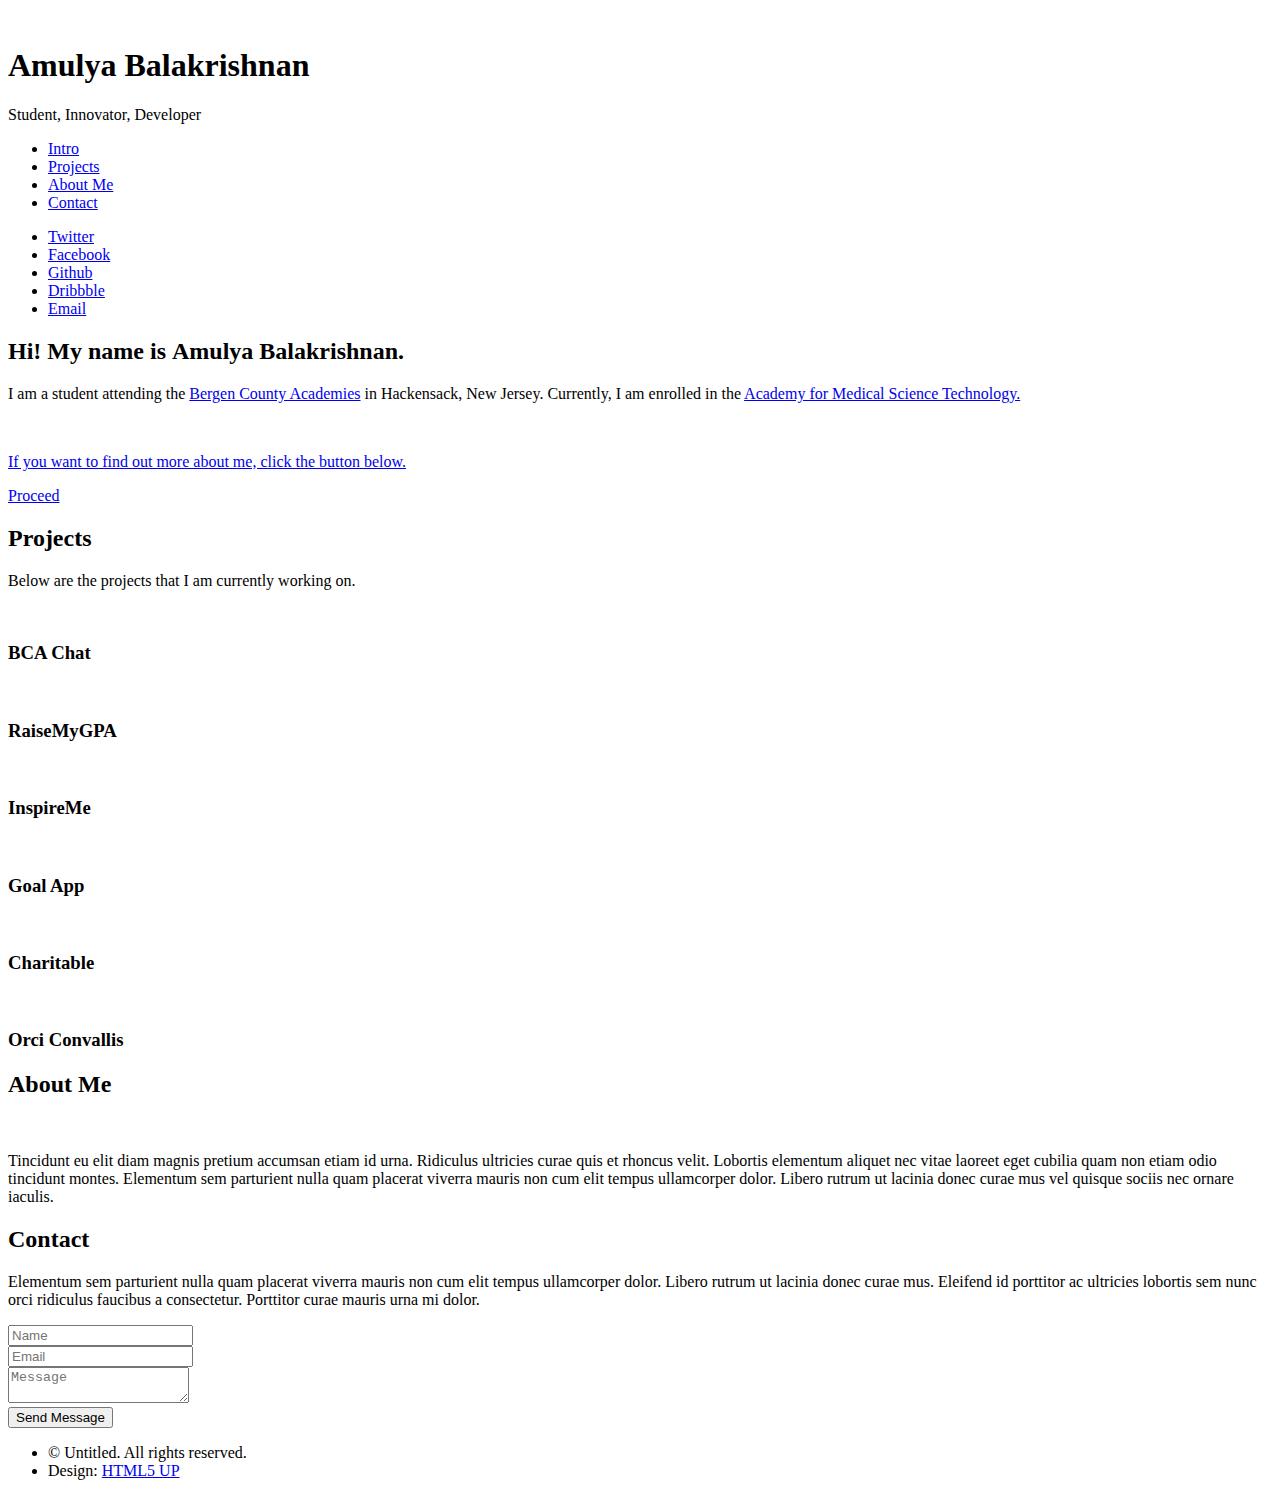
==== index.html @ 3db30fba "Fixed a link that wasn't working" ====
<!DOCTYPE HTML>
<!--
	Prologue by HTML5 UP
	html5up.net | @n33co
	Free for personal and commercial use under the CCA 3.0 license (html5up.net/license)
-->
<html>
	<head>
		<title>Prologue by HTML5 UP</title>
		<meta http-equiv="content-type" content="text/html; charset=utf-8" />
		<meta name="description" content="" />
		<meta name="keywords" content="" />
		<!--[if lte IE 8]><script src="css/ie/html5shiv.js"></script><![endif]-->
		<script src="js/jquery.min.js"></script>
		<script src="js/jquery.scrolly.min.js"></script>
		<script src="js/jquery.scrollzer.min.js"></script>
		<script src="js/skel.min.js"></script>
		<script src="js/skel-layers.min.js"></script>
		<script src="js/init.js"></script>
		<noscript>
			<link rel="stylesheet" href="css/skel.css" />
			<link rel="stylesheet" href="css/style.css" />
			<link rel="stylesheet" href="css/style-wide.css" />
		</noscript>
		<!--[if lte IE 9]><link rel="stylesheet" href="css/ie/v9.css" /><![endif]-->
		<!--[if lte IE 8]><link rel="stylesheet" href="css/ie/v8.css" /><![endif]-->
	</head>
	<body>

		<!-- Header -->
			<div id="header" class="skel-layers-fixed">

				<div class="top">

					<!-- Logo -->
						<div id="logo">
							<span class="image avatar48"><img src="images/avatar.jpg" alt="" /></span>
							<h1 id="title">Amulya Balakrishnan</h1>
							<p>Student, Innovator, Developer</p>
						</div>

					<!-- Nav -->
						<nav id="nav">
							<!--
							
								Prologue's nav expects links in one of two formats:
								
								1. Hash link (scrolls to a different section within the page)
								
								   <li><a href="#foobar" id="foobar-link" class="icon fa-whatever-icon-you-want skel-layers-ignoreHref"><span class="label">Foobar</span></a></li>

								2. Standard link (sends the user to another page/site)

								   <li><a href="http://foobar.tld" id="foobar-link" class="icon fa-whatever-icon-you-want"><span class="label">Foobar</span></a></li>
							
							-->
							<ul>
								<li><a href="#top" id="top-link" class="skel-layers-ignoreHref"><span class="icon fa-home">Intro</span></a></li>
								<li><a href="#portfolio" id="portfolio-link" class="skel-layers-ignoreHref"><span class="icon fa-th">Projects</span></a></li>
								<li><a href="#about" id="about-link" class="skel-layers-ignoreHref"><span class="icon fa-user">About Me</span></a></li>
								<li><a href="#contact" id="contact-link" class="skel-layers-ignoreHref"><span class="icon fa-envelope">Contact</span></a></li>
							</ul>
						</nav>
						
				</div>
				
				<div class="bottom">

					<!-- Social Icons -->
						<ul class="icons">
							<li><a href="#" class="icon fa-twitter"><span class="label">Twitter</span></a></li>
							<li><a href="#" class="icon fa-facebook"><span class="label">Facebook</span></a></li>
							<li><a href="#" class="icon fa-github"><span class="label">Github</span></a></li>
							<li><a href="#" class="icon fa-dribbble"><span class="label">Dribbble</span></a></li>
							<li><a href="#" class="icon fa-envelope"><span class="label">Email</span></a></li>
						</ul>
				
				</div>
			
			</div>

		<!-- Main -->
			<div id="main">

				<!-- Intro -->
					<section id="top" class="one dark cover">
						<div class="container">

							<header>
								<h2 class="alt">Hi! My name is <strong>Amulya Balakrishnan</strong>.</h2>
								<p>I am a student attending the <a href="http://bcts.bergen.org">Bergen County Academies</a> in Hackensack, New Jersey. Currently, I am enrolled in the  <a href= "http://bcts.bergen.org/index.php/academy-for-medical-science-technology"> Academy for Medical Science Technology. </p>
                                    <br>
                                    <p> If you want to find out more about me, click the button below. </p>
                                
							</header>
							
							<footer>
								<a href="#portfolio" class="button scrolly">Proceed</a>
							</footer>

						</div>
					</section>
					
				<!-- Portfolio -->
					<section id="portfolio" class="two">
						<div class="container">
					
							<header>
								<h2>Projects</h2>
							</header>
							
							<p>Below are the projects that I am currently working on.</p>
						
							<div class="row">
								<div class="4u">
									<article class="item">
										<a href="#" class="image fit"><img src="images/pic02.jpg" alt="" /></a>
										<header>
											<h3>BCA Chat</h3>
										</header>
									</article>
									<article class="item">
										<a href="#" class="image fit"><img src="images/pic03.jpg" alt="" /></a>
										<header>
											<h3>RaiseMyGPA</h3>
										</header>
									</article>
								</div>
								<div class="4u">
									<article class="item">
										<a href="#" class="image fit"><img src="images/pic04.jpg" alt="" /></a>
										<header>
											<h3>InspireMe</h3>
										</header>
									</article>
									<article class="item">
										<a href="#" class="image fit"><img src="images/pic05.jpg" alt="" /></a>
										<header>
											<h3>Goal App</h3>
										</header>
									</article>
								</div>
								<div class="4u">
									<article class="item">
										<a href="#" class="image fit"><img src="images/pic06.jpg" alt="" /></a>
										<header>
											<h3>Charitable</h3>
										</header>
									</article>
									<article class="item">
										<a href="#" class="image fit"><img src="images/pic07.jpg" alt="" /></a>
										<header>
											<h3>Orci Convallis</h3>
										</header>
									</article>
								</div>
							</div>

						</div>
					</section>

				<!-- About Me -->
					<section id="about" class="three">
						<div class="container">

							<header>
								<h2>About Me</h2>
							</header>

							<a href="#" class="image featured"><img src="images/pic08.jpg" alt="" /></a>
							
							<p>Tincidunt eu elit diam magnis pretium accumsan etiam id urna. Ridiculus 
							ultricies curae quis et rhoncus velit. Lobortis elementum aliquet nec vitae 
							laoreet eget cubilia quam non etiam odio tincidunt montes. Elementum sem 
							parturient nulla quam placerat viverra mauris non cum elit tempus ullamcorper 
							dolor. Libero rutrum ut lacinia donec curae mus vel quisque sociis nec 
							ornare iaculis.</p>

						</div>
					</section>
			
				<!-- Contact -->
					<section id="contact" class="four">
						<div class="container">

							<header>
								<h2>Contact</h2>
							</header>

							<p>Elementum sem parturient nulla quam placerat viverra 
							mauris non cum elit tempus ullamcorper dolor. Libero rutrum ut lacinia 
							donec curae mus. Eleifend id porttitor ac ultricies lobortis sem nunc 
							orci ridiculus faucibus a consectetur. Porttitor curae mauris urna mi dolor.</p>
							
							<form method="post" action="#">
								<div class="row 50%">
									<div class="6u"><input type="text" name="name" placeholder="Name" /></div>
									<div class="6u"><input type="text" name="email" placeholder="Email" /></div>
								</div>
								<div class="row 50%">
									<div class="12u">
										<textarea name="message" placeholder="Message"></textarea>
									</div>
								</div>
								<div class="row">
									<div class="12u">
										<input type="submit" value="Send Message" />
									</div>
								</div>
							</form>

						</div>
					</section>
			
			</div>

		<!-- Footer -->
			<div id="footer">
				
				<!-- Copyright -->
					<ul class="copyright">
						<li>&copy; Untitled. All rights reserved.</li><li>Design: <a href="http://html5up.net">HTML5 UP</a></li>
					</ul>
				
			</div>

	</body>
</html>
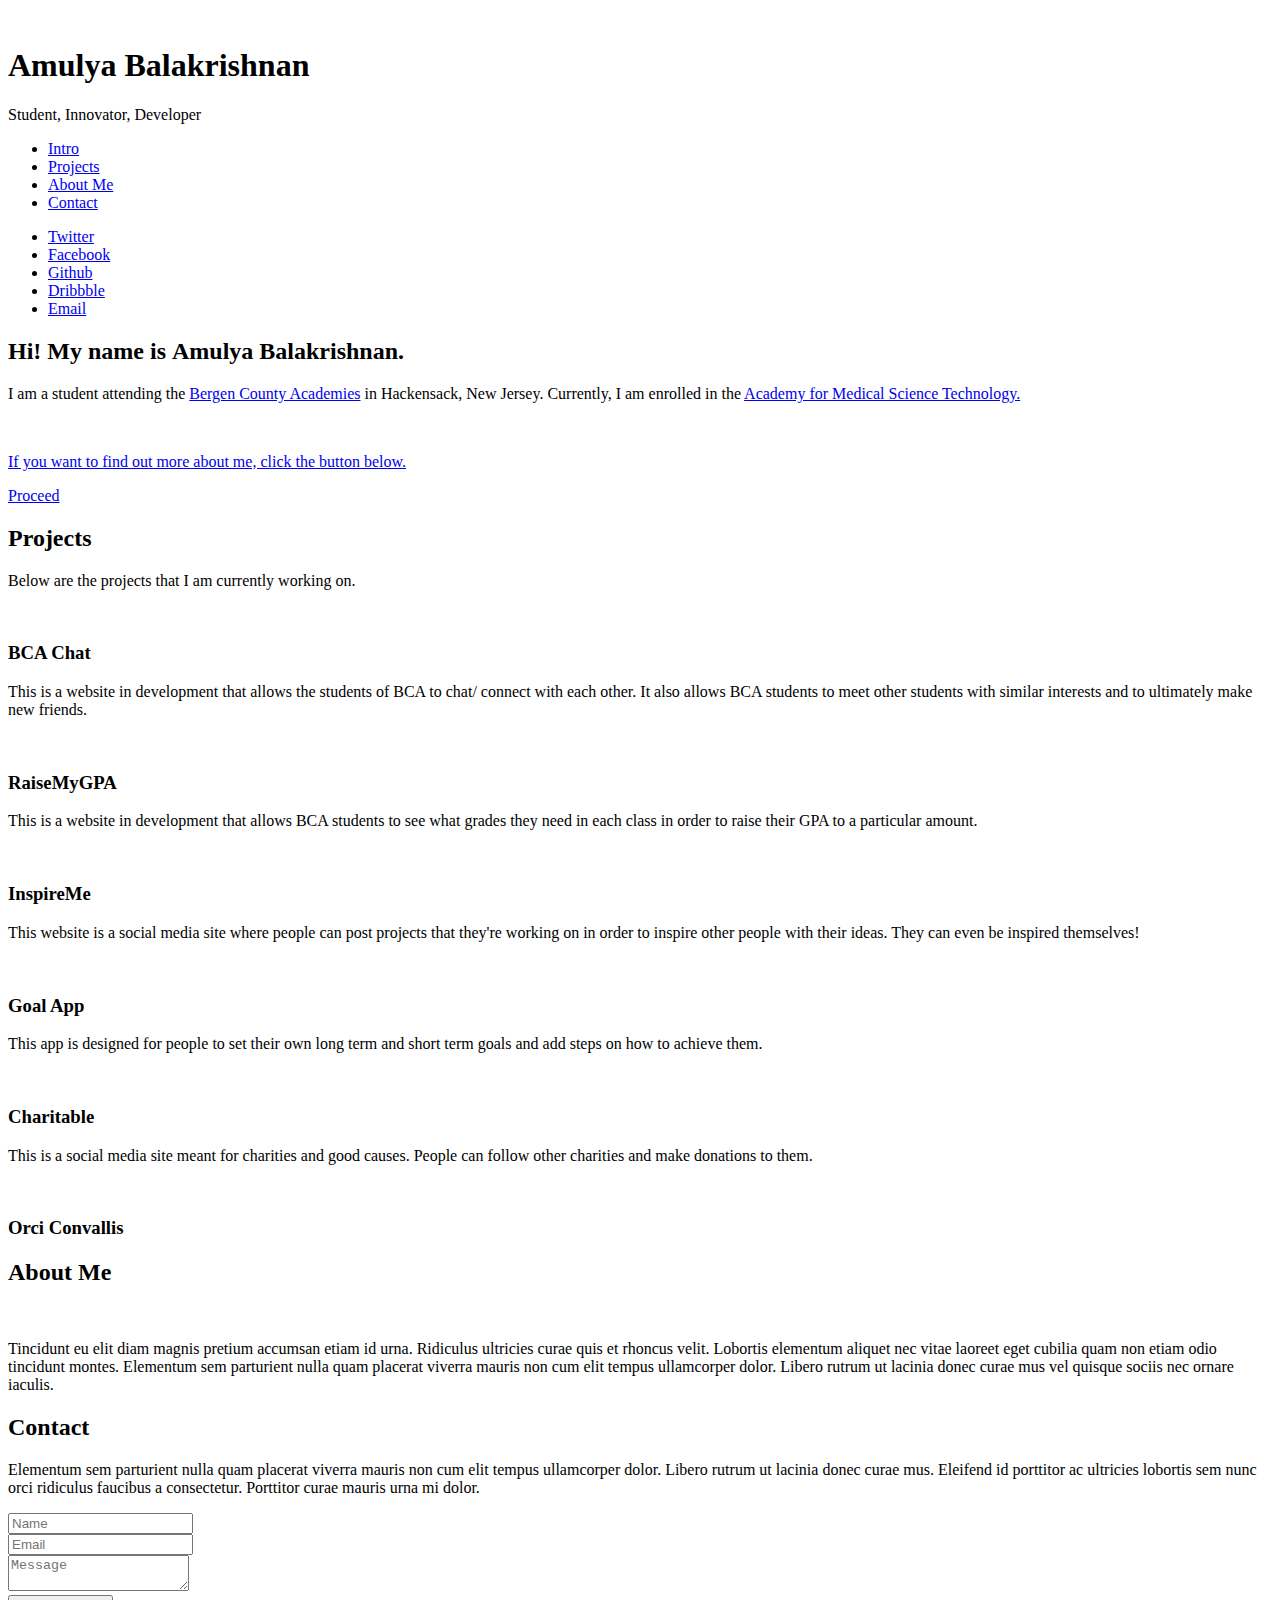
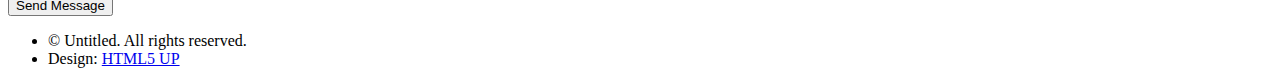
==== commit d01b5726: "Added some descriptions for my projects" ====
--- a/index.html
+++ b/index.html
@@ -117,12 +117,14 @@
 										<a href="#" class="image fit"><img src="images/pic02.jpg" alt="" /></a>
 										<header>
 											<h3>BCA Chat</h3>
+                                            <p> This is a website in development that allows the students of BCA to chat/ connect with each other. It also allows BCA students to meet other students with similar interests and to ultimately make new friends.</p>
 										</header>
 									</article>
 									<article class="item">
 										<a href="#" class="image fit"><img src="images/pic03.jpg" alt="" /></a>
 										<header>
 											<h3>RaiseMyGPA</h3>
+                                            <p> This is a website in development that allows BCA students to see what grades they need in each class in order to raise their GPA to a particular amount. </p>
 										</header>
 									</article>
 								</div>
@@ -131,12 +133,14 @@
 										<a href="#" class="image fit"><img src="images/pic04.jpg" alt="" /></a>
 										<header>
 											<h3>InspireMe</h3>
+                                            <p> This website is a social media site where people can post projects that they're working on in order to inspire other people with their ideas. They can even be inspired themselves!</p>
 										</header>
 									</article>
 									<article class="item">
 										<a href="#" class="image fit"><img src="images/pic05.jpg" alt="" /></a>
 										<header>
 											<h3>Goal App</h3>
+                                            <p> This app is designed for people to set their own long term and short term goals and add steps on how to achieve them. </p>
 										</header>
 									</article>
 								</div>
@@ -145,6 +149,7 @@
 										<a href="#" class="image fit"><img src="images/pic06.jpg" alt="" /></a>
 										<header>
 											<h3>Charitable</h3>
+                                            <p> This is a social media site meant for charities and good causes. People can follow other charities and make donations to them.</p>
 										</header>
 									</article>
 									<article class="item">
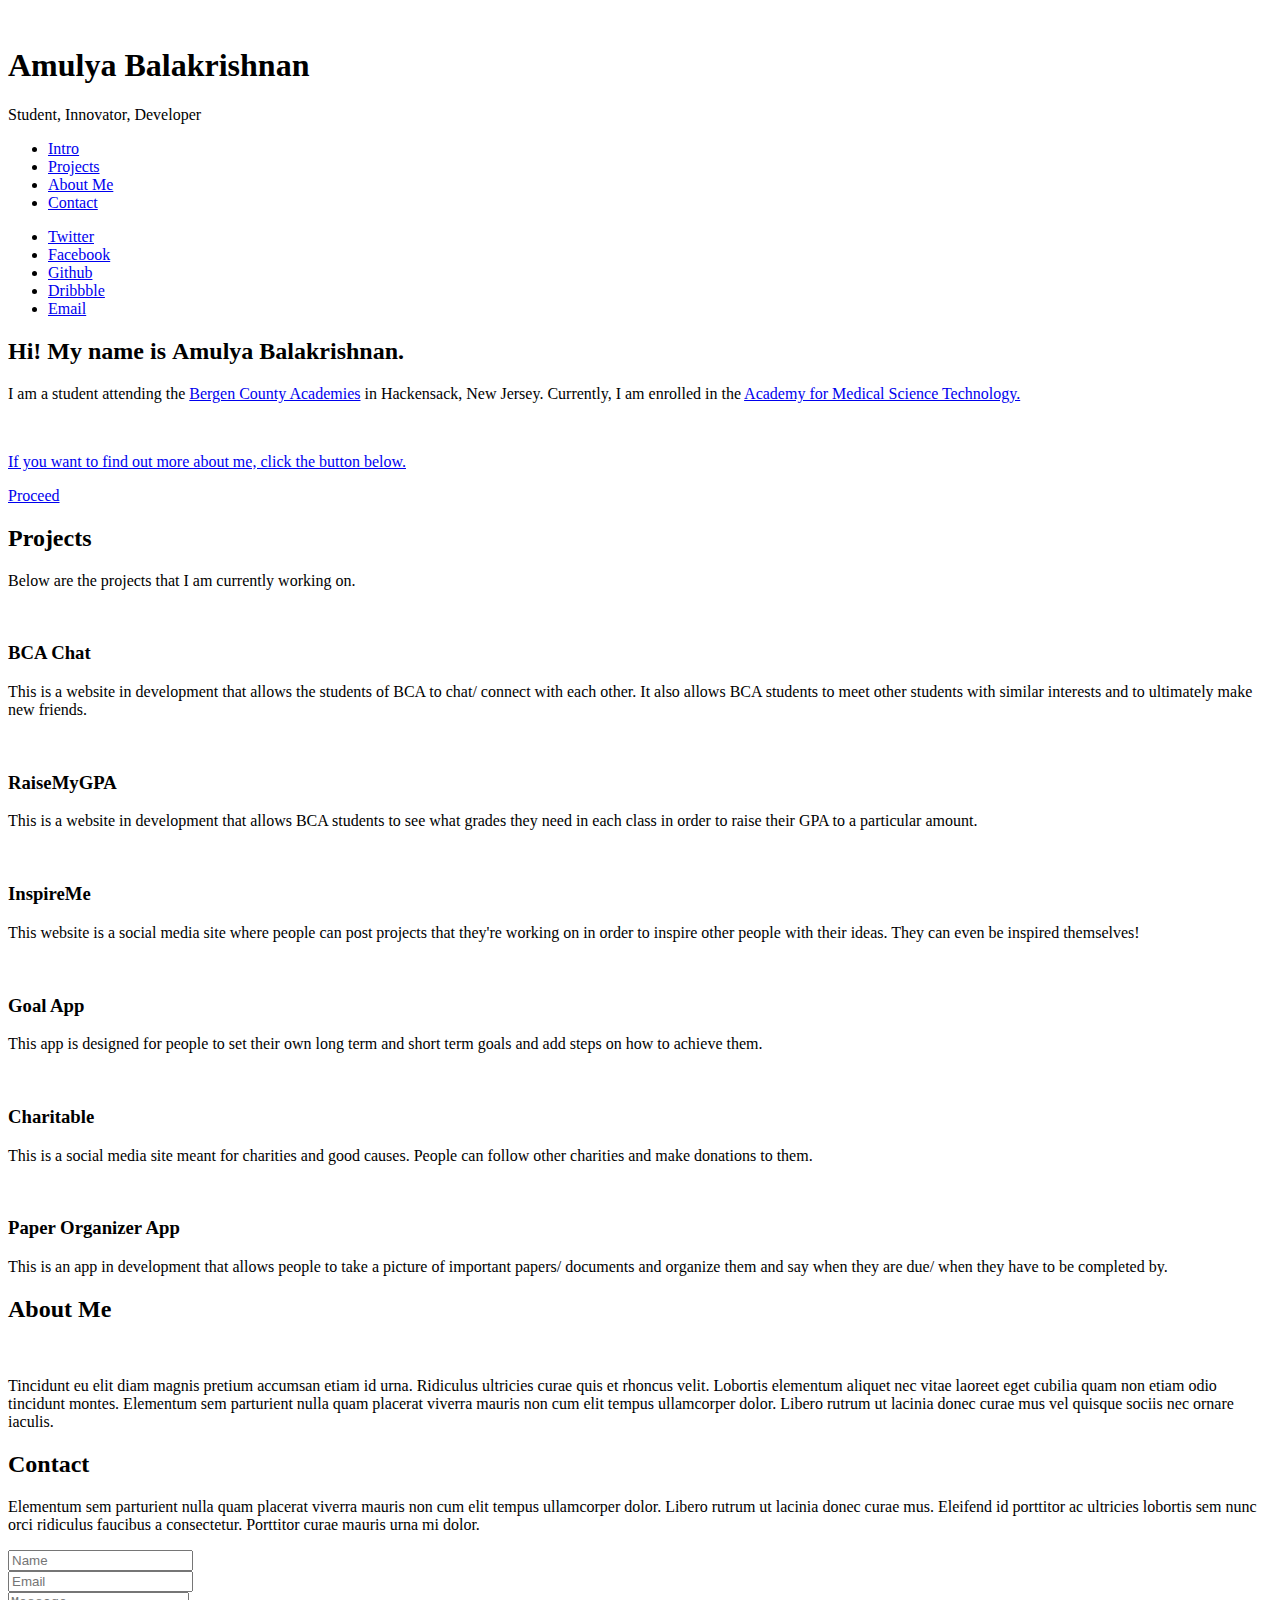
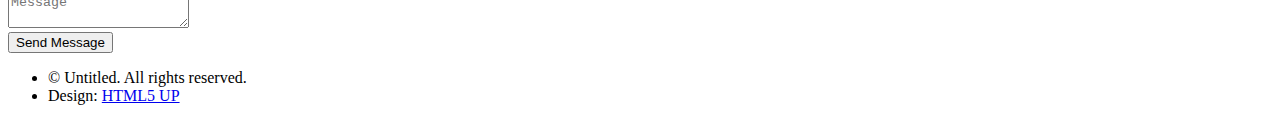
==== commit fe5d3bc1: "Added another project description" ====
--- a/index.html
+++ b/index.html
@@ -155,7 +155,8 @@
 									<article class="item">
 										<a href="#" class="image fit"><img src="images/pic07.jpg" alt="" /></a>
 										<header>
-											<h3>Orci Convallis</h3>
+											<h3>Paper Organizer App</h3>
+                                            <p> This is an app in development that allows people to take a picture of important papers/ documents and organize them and say when they are due/ when they have to be completed by. </p>
 										</header>
 									</article>
 								</div>
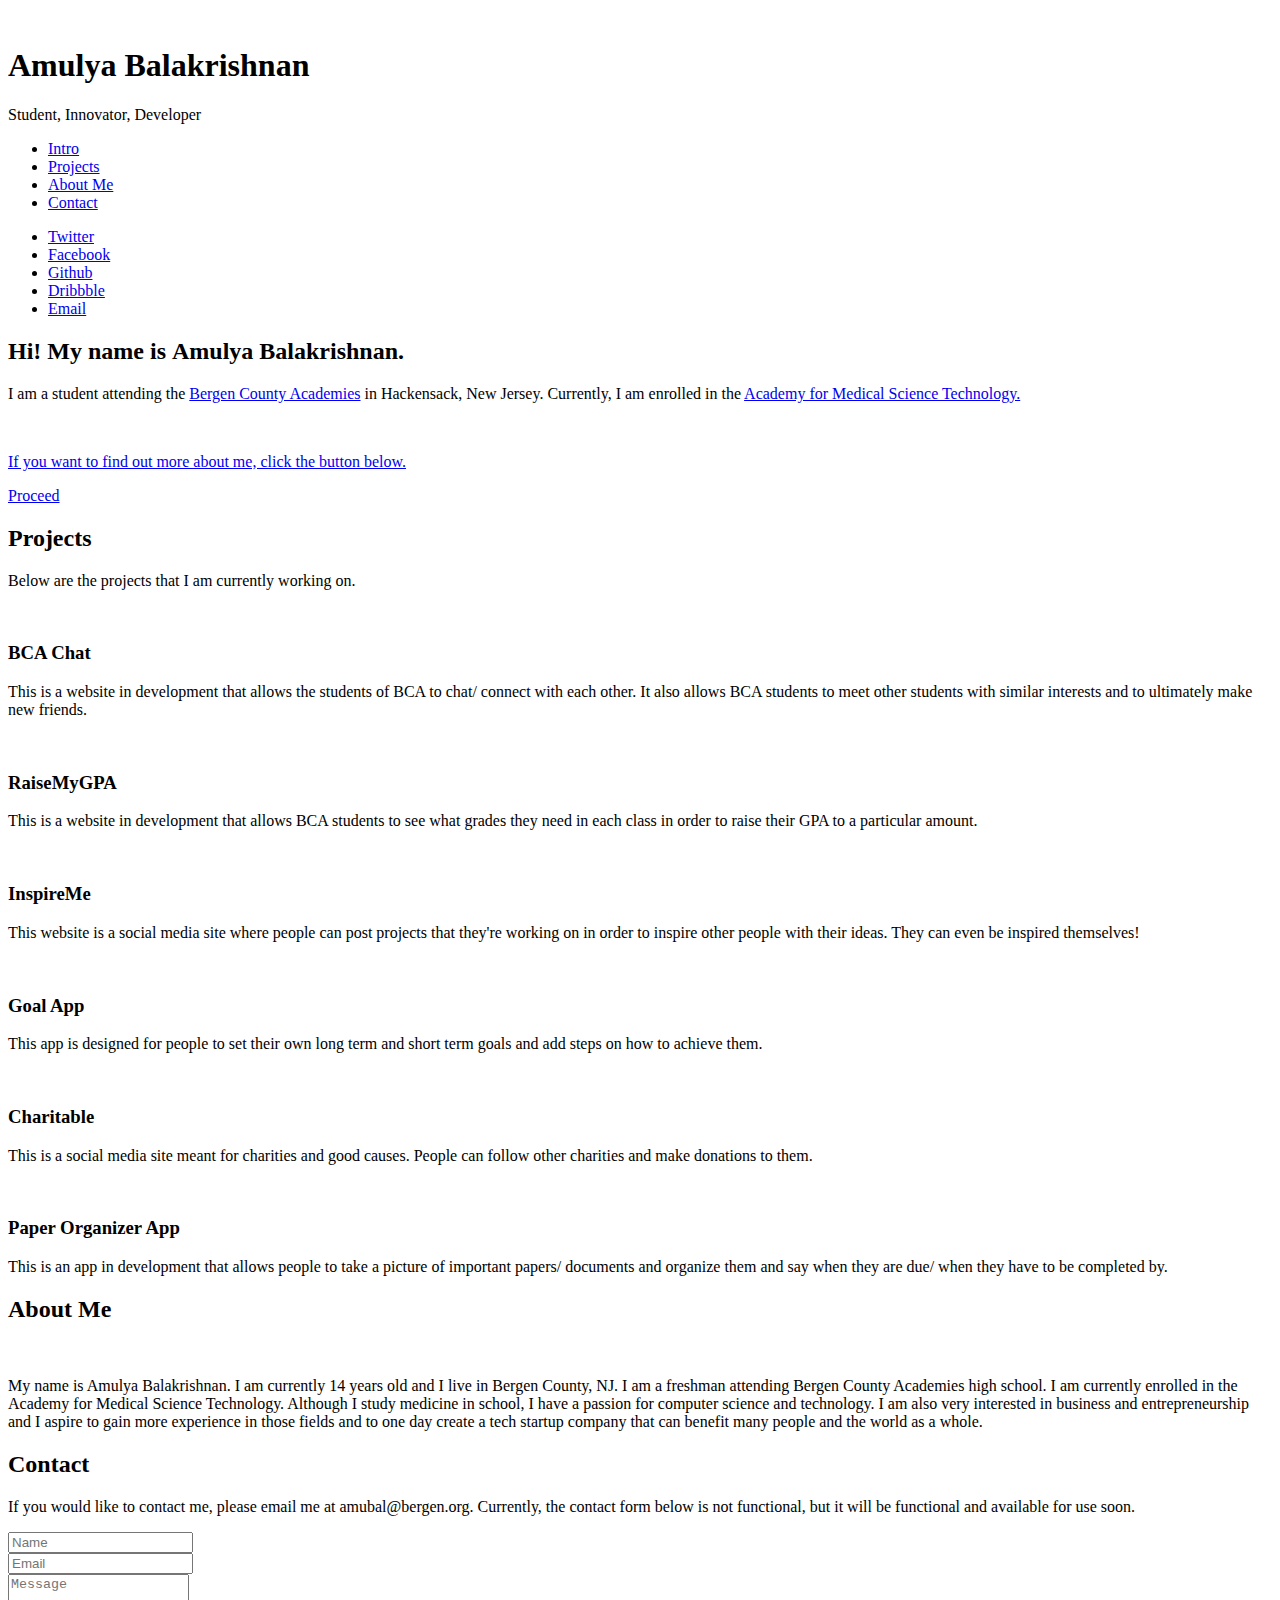
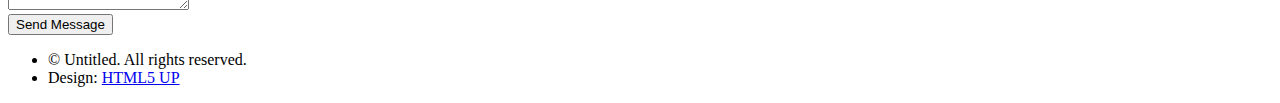
==== commit 094a72d1: "Added more things to the site" ====
--- a/index.html
+++ b/index.html
@@ -114,14 +114,14 @@
 							<div class="row">
 								<div class="4u">
 									<article class="item">
-										<a href="#" class="image fit"><img src="images/pic02.jpg" alt="" /></a>
+										<a href="#" class="image fit"><img src="images/coming-soon.jpg" alt="" /></a>
 										<header>
 											<h3>BCA Chat</h3>
                                             <p> This is a website in development that allows the students of BCA to chat/ connect with each other. It also allows BCA students to meet other students with similar interests and to ultimately make new friends.</p>
 										</header>
 									</article>
 									<article class="item">
-										<a href="#" class="image fit"><img src="images/pic03.jpg" alt="" /></a>
+										<a href="#" class="image fit"><img src="images/coming-soon.jpg" alt="" /></a>
 										<header>
 											<h3>RaiseMyGPA</h3>
                                             <p> This is a website in development that allows BCA students to see what grades they need in each class in order to raise their GPA to a particular amount. </p>
@@ -130,14 +130,14 @@
 								</div>
 								<div class="4u">
 									<article class="item">
-										<a href="#" class="image fit"><img src="images/pic04.jpg" alt="" /></a>
+										<a href="#" class="image fit"><img src="images/coming-soon.jpg" alt="" /></a>
 										<header>
 											<h3>InspireMe</h3>
                                             <p> This website is a social media site where people can post projects that they're working on in order to inspire other people with their ideas. They can even be inspired themselves!</p>
 										</header>
 									</article>
 									<article class="item">
-										<a href="#" class="image fit"><img src="images/pic05.jpg" alt="" /></a>
+										<a href="#" class="image fit"><img src="images/coming-soon.jpg" alt="" /></a>
 										<header>
 											<h3>Goal App</h3>
                                             <p> This app is designed for people to set their own long term and short term goals and add steps on how to achieve them. </p>
@@ -146,14 +146,14 @@
 								</div>
 								<div class="4u">
 									<article class="item">
-										<a href="#" class="image fit"><img src="images/pic06.jpg" alt="" /></a>
+										<a href="#" class="image fit"><img src="images/coming-soon.jpg" alt="" /></a>
 										<header>
 											<h3>Charitable</h3>
                                             <p> This is a social media site meant for charities and good causes. People can follow other charities and make donations to them.</p>
 										</header>
 									</article>
 									<article class="item">
-										<a href="#" class="image fit"><img src="images/pic07.jpg" alt="" /></a>
+										<a href="#" class="image fit"><img src="images/coming-soon.jpg" alt="" /></a>
 										<header>
 											<h3>Paper Organizer App</h3>
                                             <p> This is an app in development that allows people to take a picture of important papers/ documents and organize them and say when they are due/ when they have to be completed by. </p>
@@ -175,12 +175,7 @@
 
 							<a href="#" class="image featured"><img src="images/pic08.jpg" alt="" /></a>
 							
-							<p>Tincidunt eu elit diam magnis pretium accumsan etiam id urna. Ridiculus 
-							ultricies curae quis et rhoncus velit. Lobortis elementum aliquet nec vitae 
-							laoreet eget cubilia quam non etiam odio tincidunt montes. Elementum sem 
-							parturient nulla quam placerat viverra mauris non cum elit tempus ullamcorper 
-							dolor. Libero rutrum ut lacinia donec curae mus vel quisque sociis nec 
-							ornare iaculis.</p>
+							<p>My name is Amulya Balakrishnan. I am currently 14 years old and I live in Bergen County, NJ. I am a freshman attending Bergen County Academies high school. I am currently enrolled in the Academy for Medical Science Technology. Although I study medicine in school, I have a passion for computer science and technology. I am also very interested in business and entrepreneurship and I aspire to gain more experience in those fields and to one day create a tech startup company that can benefit many people and the world as a whole.  </p>
 
 						</div>
 					</section>
@@ -193,10 +188,7 @@
 								<h2>Contact</h2>
 							</header>
 
-							<p>Elementum sem parturient nulla quam placerat viverra 
-							mauris non cum elit tempus ullamcorper dolor. Libero rutrum ut lacinia 
-							donec curae mus. Eleifend id porttitor ac ultricies lobortis sem nunc 
-							orci ridiculus faucibus a consectetur. Porttitor curae mauris urna mi dolor.</p>
+							<p>If you would like to contact me, please email me at amubal@bergen.org. Currently, the contact form below is not functional, but it will be functional and available for use soon.</p>
 							
 							<form method="post" action="#">
 								<div class="row 50%">
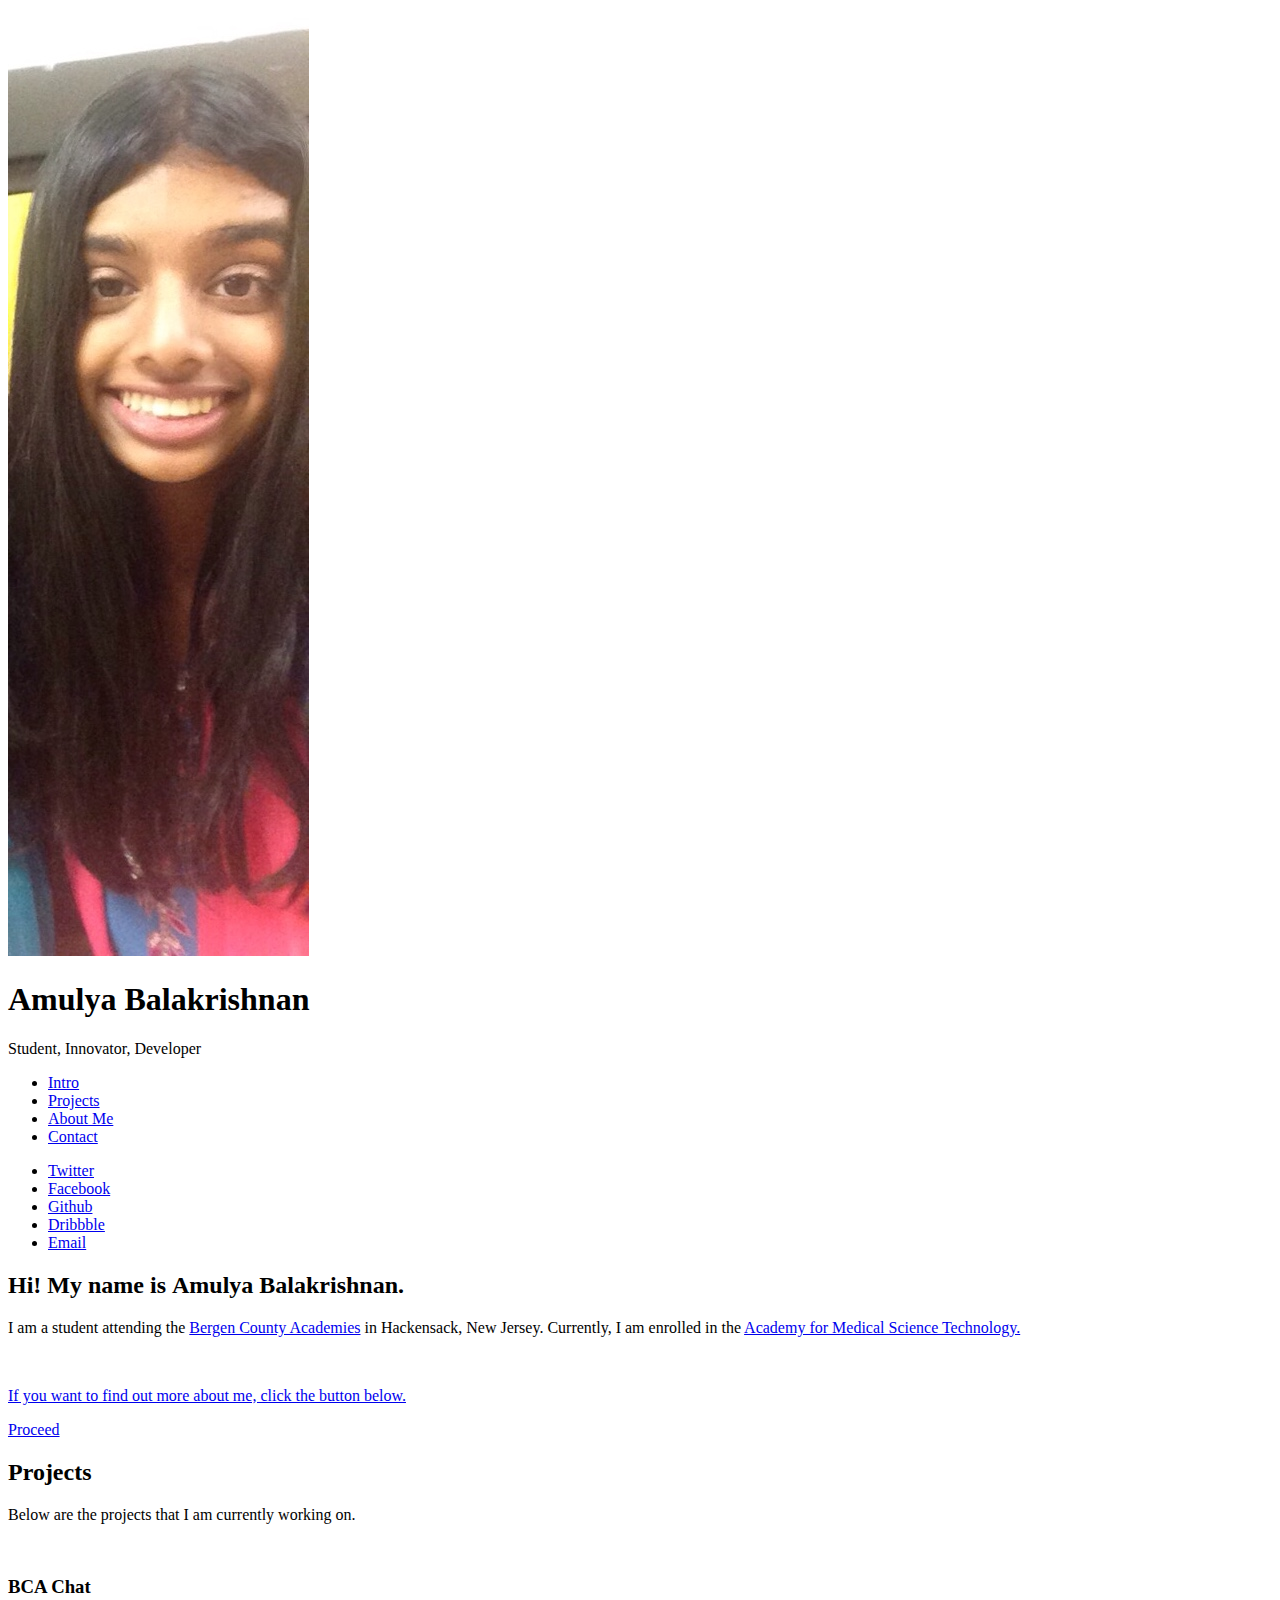
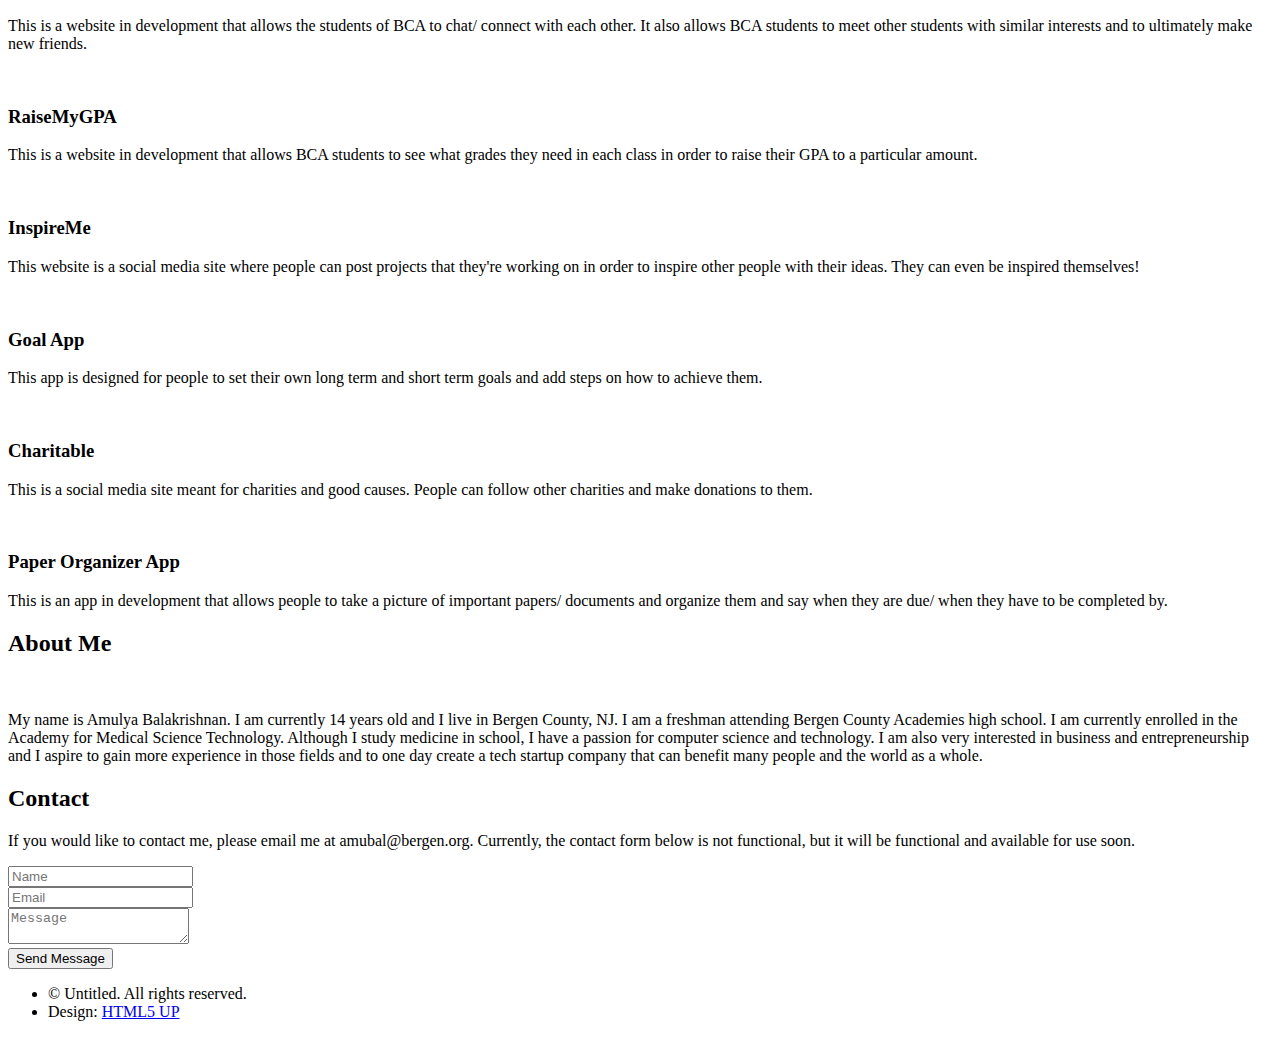
==== commit 71438ae0: "Changed the avatar picture" ====
--- a/index.html
+++ b/index.html
@@ -34,7 +34,7 @@
 
 					<!-- Logo -->
 						<div id="logo">
-							<span class="image avatar48"><img src="images/avatar.jpg" alt="" /></span>
+							<span class="image avatar48"><img src="images/amulyabalakrishnan.jpg" alt="" /></span>
 							<h1 id="title">Amulya Balakrishnan</h1>
 							<p>Student, Innovator, Developer</p>
 						</div>
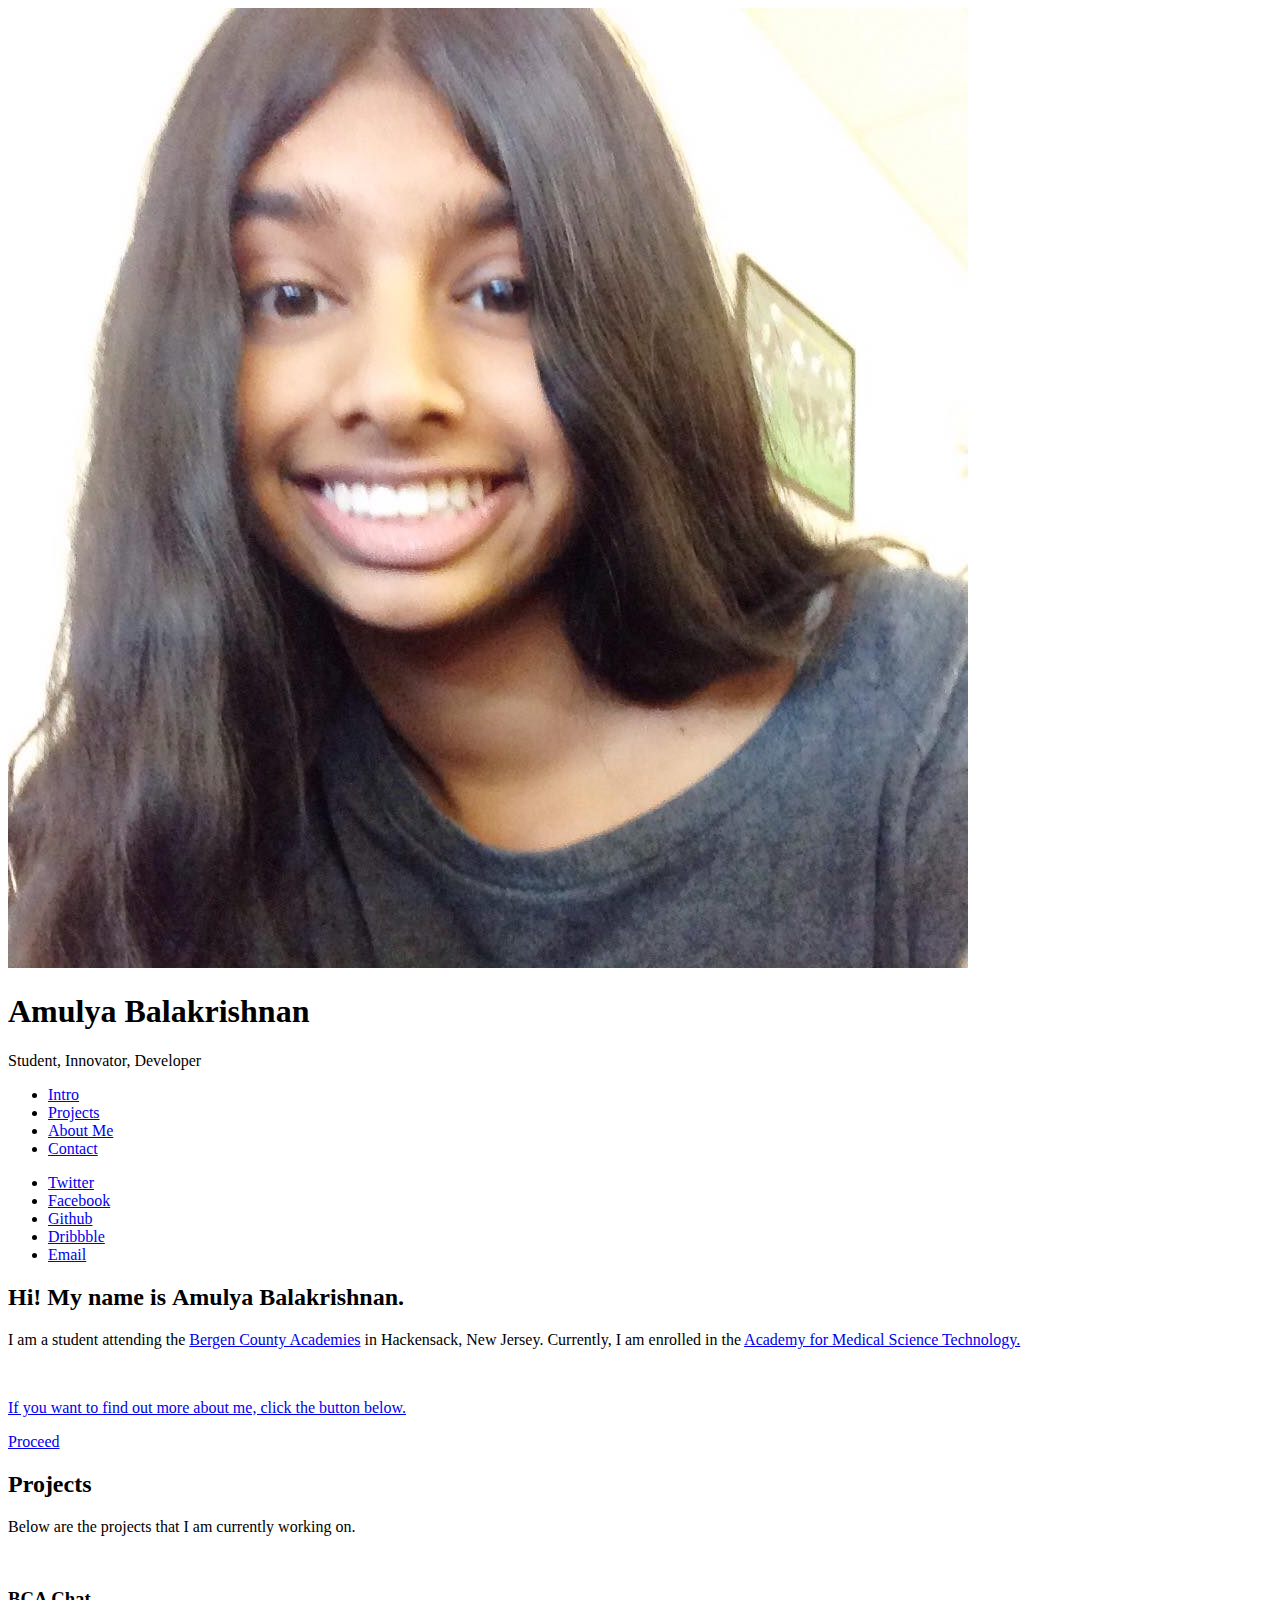
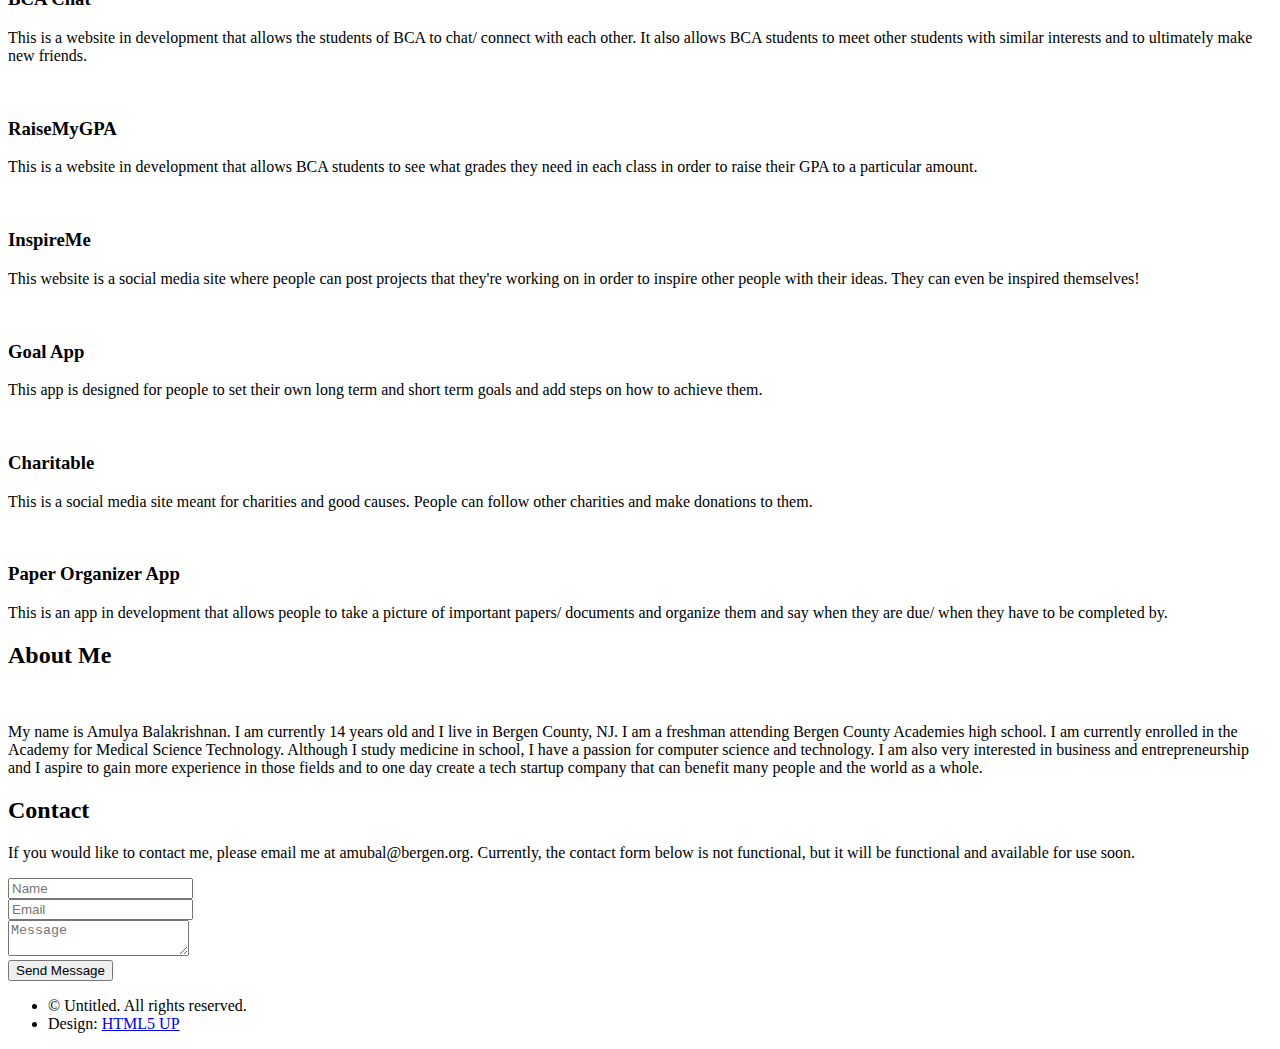
==== commit 8704cea1: "updated the avatar" ====
--- a/index.html
+++ b/index.html
@@ -34,7 +34,7 @@
 
 					<!-- Logo -->
 						<div id="logo">
-							<span class="image avatar48"><img src="images/amulyabalakrishnan.jpg" alt="" /></span>
+							<span class="image avatar48"><img src="images/10430426_1414316988858313_4739303944188192082_n.jpg" alt="" /></span>
 							<h1 id="title">Amulya Balakrishnan</h1>
 							<p>Student, Innovator, Developer</p>
 						</div>
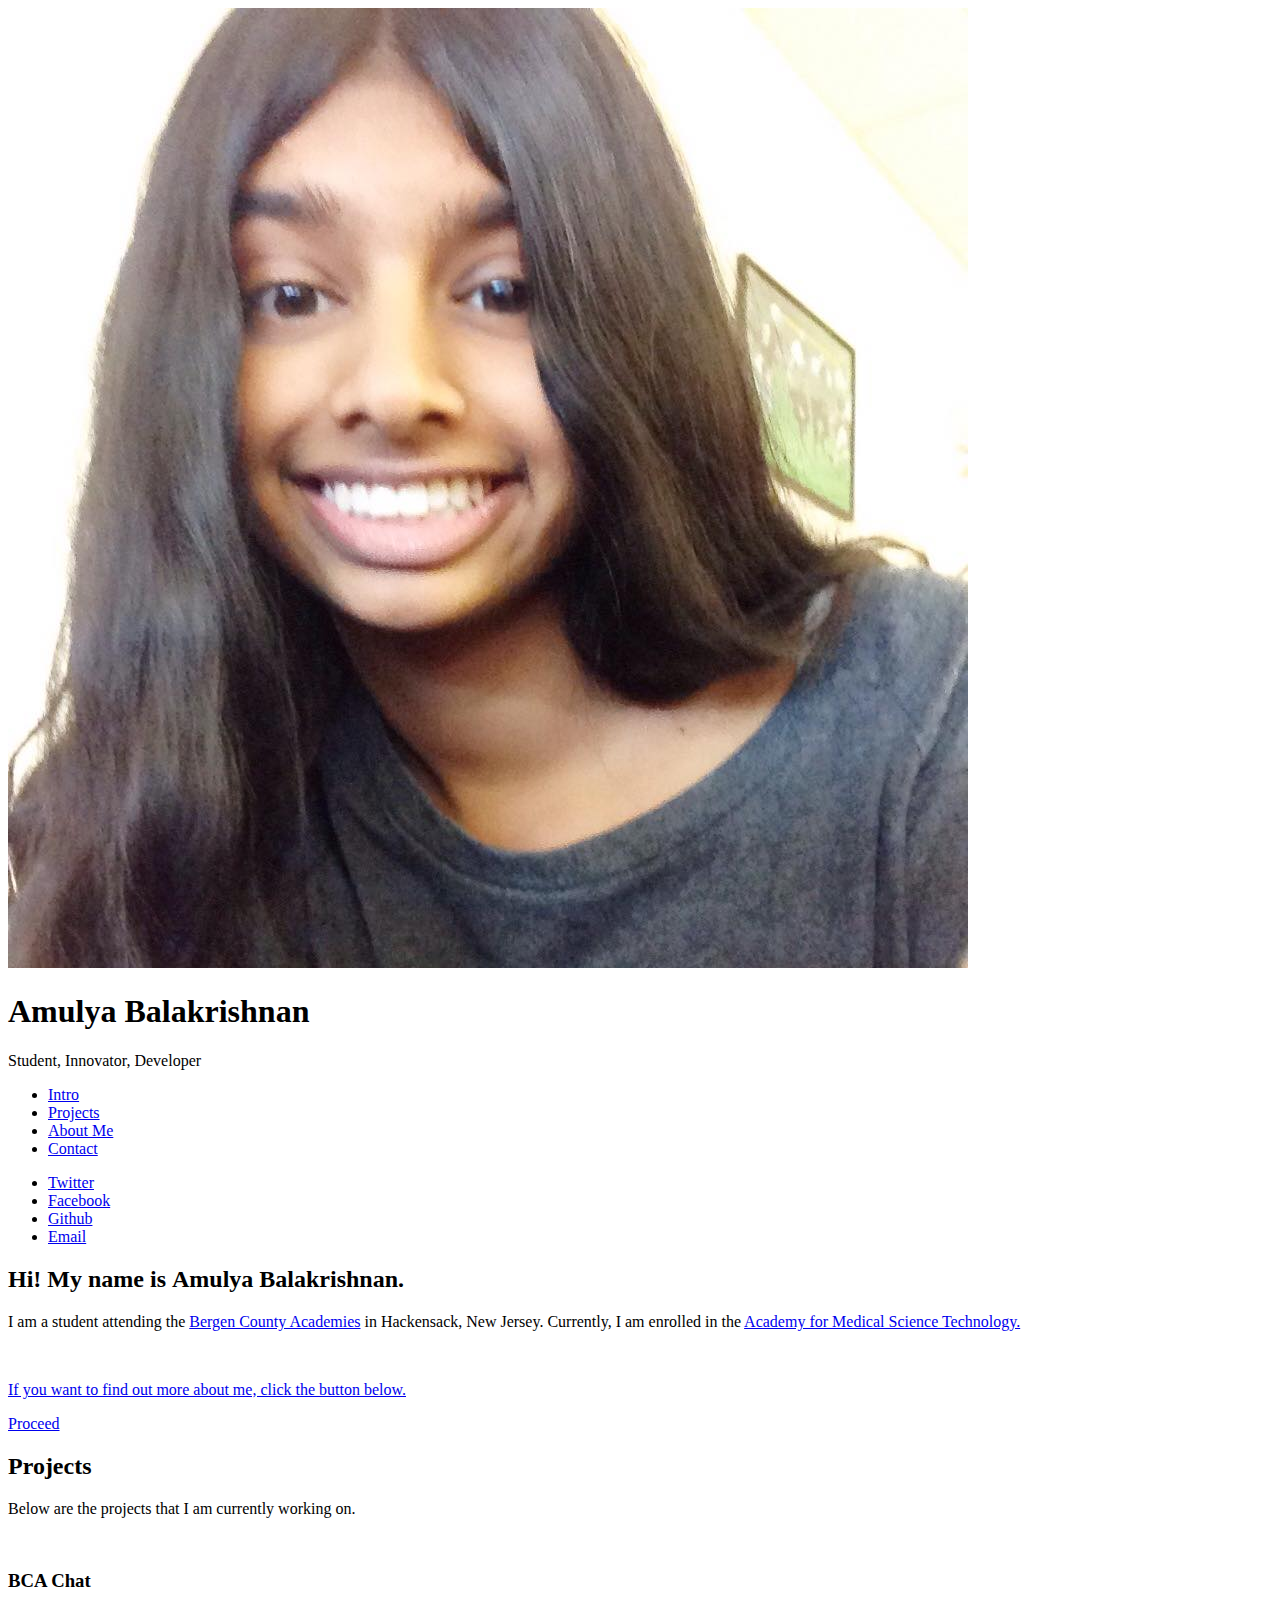
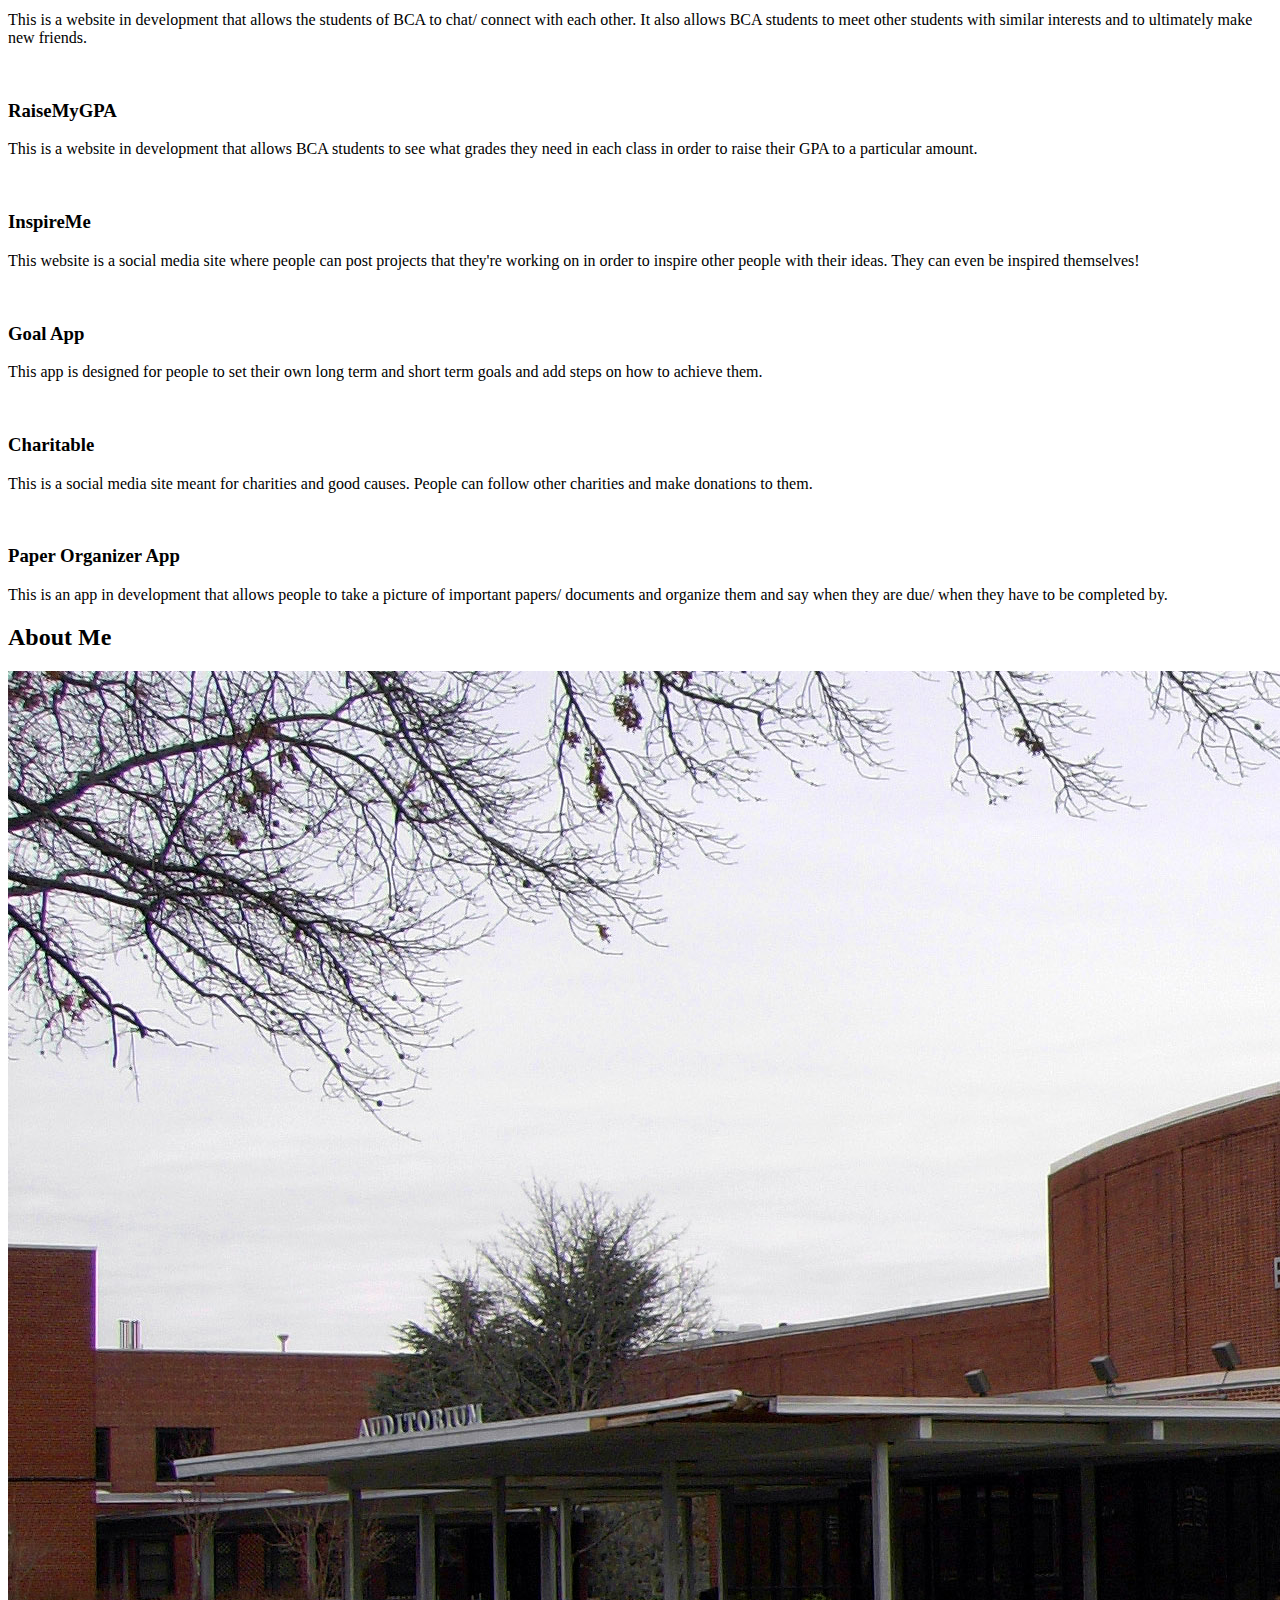
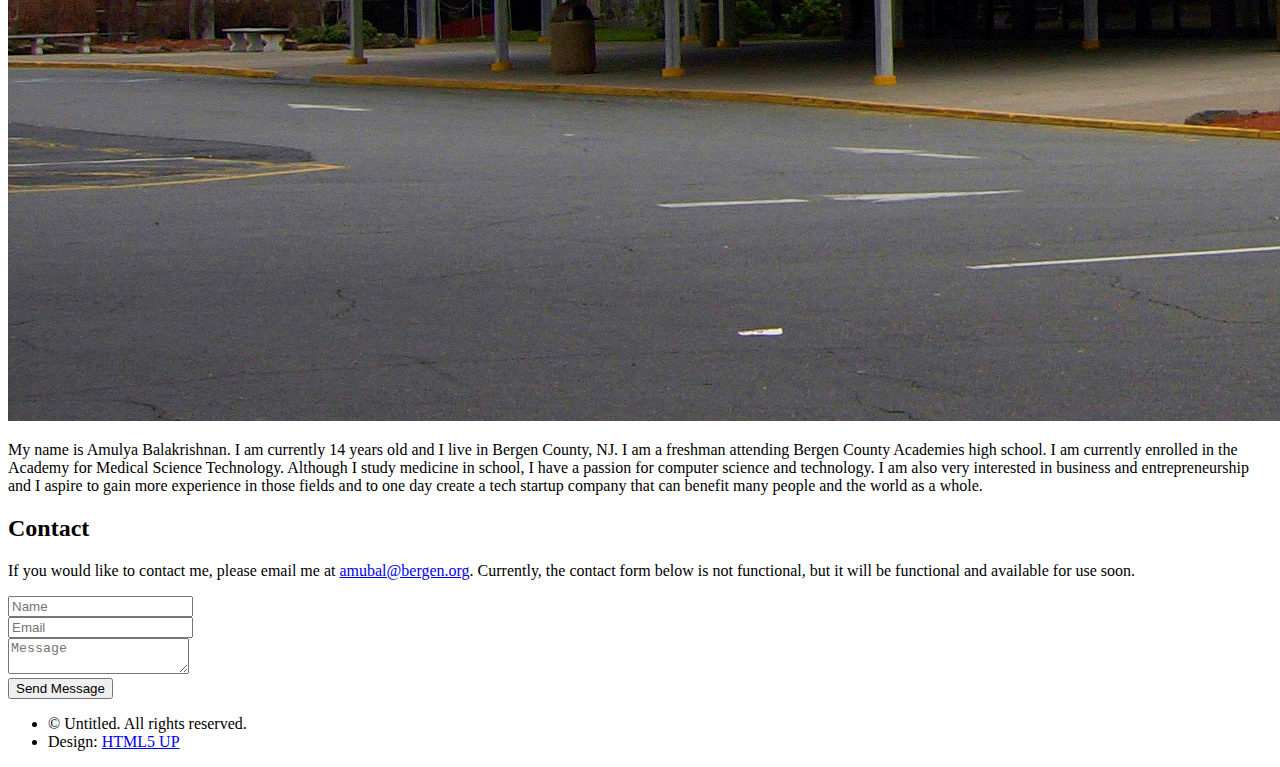
==== commit 308d591e: "Changed the picture in my 'About' section to a picture of BCA" ====
--- a/index.html
+++ b/index.html
@@ -68,11 +68,10 @@
 
 					<!-- Social Icons -->
 						<ul class="icons">
-							<li><a href="#" class="icon fa-twitter"><span class="label">Twitter</span></a></li>
-							<li><a href="#" class="icon fa-facebook"><span class="label">Facebook</span></a></li>
-							<li><a href="#" class="icon fa-github"><span class="label">Github</span></a></li>
-							<li><a href="#" class="icon fa-dribbble"><span class="label">Dribbble</span></a></li>
-							<li><a href="#" class="icon fa-envelope"><span class="label">Email</span></a></li>
+							<li><a href="https://twitter.com/amulyaaa_" class="icon fa-twitter"><span class="label">Twitter</span></a></li>
+							<li><a href="https://www.facebook.com/profile.php?id=100008400752489" class="icon fa-facebook"><span class="label">Facebook</span></a></li>
+							<li><a href="https://github.com/amulyaster06" class="icon fa-github"><span class="label">Github</span></a></li>
+							<li><a href="mailto:amubal@bergen.org" class="icon fa-envelope"><span class="label">Email</span></a></li>
 						</ul>
 				
 				</div>
@@ -173,7 +172,7 @@
 								<h2>About Me</h2>
 							</header>
 
-							<a href="#" class="image featured"><img src="images/pic08.jpg" alt="" /></a>
+							<a href="#" class="image featured"><img src="images/BergenCA.jpg" alt="" /></a>
 							
 							<p>My name is Amulya Balakrishnan. I am currently 14 years old and I live in Bergen County, NJ. I am a freshman attending Bergen County Academies high school. I am currently enrolled in the Academy for Medical Science Technology. Although I study medicine in school, I have a passion for computer science and technology. I am also very interested in business and entrepreneurship and I aspire to gain more experience in those fields and to one day create a tech startup company that can benefit many people and the world as a whole.  </p>
 
@@ -188,7 +187,7 @@
 								<h2>Contact</h2>
 							</header>
 
-							<p>If you would like to contact me, please email me at amubal@bergen.org. Currently, the contact form below is not functional, but it will be functional and available for use soon.</p>
+							<p>If you would like to contact me, please email me at <a href="mailto:amubal@bergen.org">amubal@bergen.org</a>. Currently, the contact form below is not functional, but it will be functional and available for use soon.</p>
 							
 							<form method="post" action="#">
 								<div class="row 50%">
--- a/css/style.css
+++ b/css/style.css
@@ -0,0 +1,787 @@
+@charset 'UTF-8';
+@import url("font-awesome.min.css");
+@import url("http://fonts.googleapis.com/css?family=Source+Sans+Pro:300,300italic,400,600");
+
+/*
+	Prologue by HTML5 UP
+	html5up.net | @n33co
+	Free for personal and commercial use under the CCA 3.0 license (html5up.net/license)
+*/
+
+/*********************************************************************************/
+/* Basic                                                                         */
+/*********************************************************************************/
+
+	body
+	{
+		background: #fff;
+	}
+
+		body.is-loading *
+		{
+			-moz-transition: none !important;
+			-webkit-transition: none !important;
+			-o-transition: none !important;
+			-ms-transition: none !important;
+			transition: none !important;
+			-moz-animation: none !important;
+			-webkit-animation: none !important;
+			-o-animation: none !important;
+			-ms-animation: none !important;
+			animation: none !important;
+		}
+
+	body,input,textarea,select
+	{
+		font-family: 'Source Sans Pro', sans-serif;
+		font-size: 19pt;
+		font-weight: 300;
+		line-height: 1.75em;
+		color: #888;
+	}
+
+	h1,h2,h3,h4,h5,h6
+	{
+		font-weight: 300;
+		color: #666;
+		line-height: 1.5em;
+	}
+	
+		h1 a, h2 a, h3 a, h4 a, h5 a, h6 a
+		{
+			color: inherit;
+			text-decoration: none;
+		}
+
+		h1 strong, h2 strong, h3 strong, h4 strong, h5 strong, h6 strong
+		{
+			color: #333;
+		}
+		
+		h2
+		{
+			font-size: 2em;
+			letter-spacing: -1px;
+		}
+		
+			h2.alt
+			{
+				color: #888;
+			}
+			
+			h2.alt strong
+			{
+				color: #666;
+			}
+
+		h3
+		{
+			font-size: 1.5em;
+		}
+
+	header
+	{
+		margin: 0 0 2em 0;
+	}
+
+		header > p
+		{
+			margin: 1em 0 0 0;
+		}
+
+	footer
+	{
+		margin: 2em 0 0 0;
+	}
+
+	strong, b
+	{
+		font-weight: 300;
+		color: #666;
+	}
+	
+	em, i
+	{
+		font-style: italic;
+	}
+
+	a
+	{
+		text-decoration: none;
+		color: inherit;
+		border-bottom: dotted 1px rgba(128,128,128,0.5);
+		-moz-transition: color 0.35s ease-in-out, border-bottom-color 0.35s ease-in-out;
+		-webkit-transition: color 0.35s ease-in-out, border-bottom-color 0.35s ease-in-out;
+		-o-transition: color 0.35s ease-in-out, border-bottom-color 0.35s ease-in-out;
+		-ms-transition: color 0.35s ease-in-out, border-bottom-color 0.35s ease-in-out;
+		transition: color 0.35s ease-in-out, border-bottom-color 0.35s ease-in-out;
+		outline: 0;
+	}
+
+		a:hover
+		{
+			color: #E27689;
+			border-bottom-color: rgba(255,255,255,0);
+		}
+
+	sub
+	{
+		position: relative;
+		top: 0.5em;
+		font-size: 0.8em;
+	}
+	
+	sup
+	{
+		position: relative;
+		top: -0.5em;
+		font-size: 0.8em;
+	}
+	
+	hr
+	{
+		border: 0;
+		border-top: solid 1px #ddd;
+	}
+	
+	blockquote
+	{
+		border-left: solid 0.5em #ddd;
+		padding: 1em 0 1em 2em;
+		font-style: italic;
+	}
+	
+	p, ul, ol, dl, table
+	{
+		margin-bottom: 2em;
+	}
+
+	br.clear
+	{
+		clear: both;
+	}
+
+	/* Sections/Article */
+	
+		section,
+		article
+		{
+			margin-bottom: 3em;
+		}
+		
+			section > :last-child,
+			article > :last-child,
+			section > .container > :last-child,
+			article > .container > :last-child
+			{
+				margin-bottom: 0;
+			}
+
+			section:last-child,
+			article:last-child
+			{
+				margin-bottom: 0;
+			}
+
+			.row > section,
+			.row > article
+			{
+				margin-bottom: 0;
+			}
+
+	/* Image */
+
+		.image
+		{
+			display: inline-block;
+			border: 0;
+		}
+		
+			.image img
+			{
+				display: block;
+				width: 100%;
+			}
+			
+			.image.avatar48
+			{
+				width: 48px;
+				height: 48px;
+				background: #f00;
+			}
+			
+				.image.avatar48 img
+				{
+					width: 48px;
+					height: 48px;
+				}
+
+			.image.fit
+			{
+				display: block;
+				width: 100%;
+			}
+			
+			.image.featured
+			{
+				display: block;
+				width: 100%;
+				margin: 0 0 2em 0;
+			}
+			
+			.image.left
+			{
+				float: left;
+				margin: 0 2em 2em 0;
+			}
+			
+			.image.centered
+			{
+				display: block;
+				margin: 0 0 2em 0;
+			}
+
+				.image.centered img
+				{
+					margin: 0 auto;
+					width: auto;
+				}
+
+	/* List */
+
+		ul
+		{
+		}
+
+			ul.default
+			{
+				list-style: disc;
+				padding-left: 1em;
+			}
+			
+				ul.default li
+				{
+					padding-left: 0.5em;
+				}		
+
+			ul.icons
+			{
+				cursor: default;
+			}	
+			
+				ul.icons li
+				{
+					display: inline-block;
+				}
+				
+					ul.icons a
+					{
+						display: inline-block;
+						width: 2em;
+						height: 2em;
+						line-height: 2em;
+						text-align: center;
+						border: 0;
+					}
+
+		ol
+		{
+		}
+		
+			ol.default
+			{
+				list-style: decimal;
+				padding-left: 1.25em;
+			}
+
+				ol.default li
+				{
+					padding-left: 0.25em;
+				}
+
+	/* Form */
+
+		form
+		{
+		}
+		
+			form label
+			{
+				display: block;
+				text-align: left;
+				margin-bottom: 0.5em;
+			}
+		
+			form input[type="text"],
+			form input[type="email"],
+			form input[type="password"],
+			form select,
+			form textarea
+			{
+				position: relative;
+				-webkit-appearance: none;
+				display: block;
+				border: 0;
+				outline: 0;
+				background: #fff;
+				background: rgba(255,255,255,0.75);
+				width: 100%;
+				border-radius: 0.35em;
+				padding: 0.75em 1em 0.75em 1em;
+				box-shadow: inset 0 0.1em 0.1em 0 rgba(0,0,0,0.05);
+				border: solid 1px rgba(0,0,0,0.15);
+				-moz-transition: all 0.35s ease-in-out;
+				-webkit-transition: all 0.35s ease-in-out;
+				-o-transition: all 0.35s ease-in-out;
+				-ms-transition: all 0.35s ease-in-out;
+				transition: all 0.35s ease-in-out;
+			}
+
+				form input[type="text"],
+				form input[type="email"],
+				form input[type="password"],
+				form select
+				{
+					line-height: 1.25em;
+				}
+
+				form input[type="text"]:focus,
+				form input[type="email"]:focus,
+				form input[type="password"]:focus,
+				form select:focus,
+				form textarea:focus
+				{
+					box-shadow: 0 0 2px 1px #8ebebc;
+					background: #fff;
+				}
+				
+				form textarea
+				{
+					min-height: 14em;
+				}
+
+				form .formerize-placeholder
+				{
+					color: #555 !important;
+				}
+
+				form ::-webkit-input-placeholder
+				{
+					color: #555 !important;
+				}
+
+				form :-moz-placeholder
+				{
+					color: #555 !important;
+				}
+
+				form ::-moz-placeholder
+				{
+					color: #555 !important;
+				}
+
+				form :-ms-input-placeholder
+				{
+					color: #555 !important;
+				}
+
+				form ::-moz-focus-inner
+				{
+					border: 0;
+				}
+			
+	/* Table */
+	
+		table
+		{
+			width: 100%;
+		}
+		
+			table.default
+			{
+				width: 100%;
+				text-align: left;
+			}
+			
+				table.default tbody tr:nth-child(2n+2)
+				{
+					background: #f4f4f4;
+				}
+				
+				table.default td
+				{
+					padding: 0.5em 1em 0.5em 1em;
+				}
+				
+				table.default th
+				{
+					text-align: left;
+					padding: 0.5em 1em 0.5em 1em;
+					color: #fff;
+					background: #222729 url('images/overlay.png');
+				}
+			
+				table.default thead
+				{
+					background: #444;
+					color: #fff;
+				}
+				
+				table.default tfoot
+				{
+					background: #eee;
+				}
+				
+				table.default tbody
+				{
+				}
+
+	/* Button */
+		
+		input[type="button"],
+		input[type="submit"],
+		input[type="reset"],
+		.button
+		{
+			position: relative;
+			display: inline-block;
+			border-radius: 0.35em;
+			color: #782DC3 !important;
+			text-decoration: none;
+			padding: 0.75em 2.5em 0.75em 2.5em;
+			background-color: #fff
+;
+			border: 0;
+			cursor: pointer;
+			background-image: -moz-linear-gradient(top, rgba(0,0,0,0), rgba(0,0,0,0.15)), url('images/overlay.png');
+			background-image: -webkit-linear-gradient(top, rgba(0,0,0,0), rgba(0,0,0,0.15)), url('images/overlay.png');
+			background-image: -o-linear-gradient(top, rgba(0,0,0,0), rgba(0,0,0,0.15)), url('images/overlay.png');
+			background-image: -ms-linear-gradient(top, rgba(0,0,0,0), rgba(0,0,0,0.15)), url('images/overlay.png');
+			background-image: linear-gradient(top, rgba(0,0,0,0), rgba(0,0,0,0.15)), url('images/overlay.png');			
+			-moz-transition: background-color 0.35s ease-in-out;
+			-webkit-transition: background-color 0.35s ease-in-out;
+			-o-transition: background-color 0.35s ease-in-out;
+			-ms-transition: background-color 0.35s ease-in-out;
+			transition: background-color 0.35s ease-in-out;
+		}
+
+			input[type="button"]:hover,
+			input[type="submit"]:hover,
+			input[type="reset"]:hover,
+			.button:hover
+			{
+				background-color: #782DC3;
+                color: #fff !important;
+			}
+			
+			input[type="button"]:active,
+			input[type="submit"]:active,
+			input[type="reset"]:active,
+			.button:active
+			{
+				background-color: #782DC3;
+			}
+		
+	/* Item */
+	
+		.item
+		{
+			box-shadow: 0 0.05em 0.15em 0 rgba(0,0,0,0.05);
+			margin-bottom: 40px;
+		}
+		
+			.item header
+			{
+				background: #fff;
+				margin: 0;
+				padding: 1em 0 1em 0;
+				font-size: 0.8em;
+			}
+
+				.item header h3
+				{
+					font-size: 1em;
+				}
+
+/*********************************************************************************/
+/* Icons                                                                         */
+/*********************************************************************************/
+
+	.icon {
+		text-decoration: none;
+	}
+
+		.icon:before {
+			display: inline-block;
+			font-family: FontAwesome;
+			font-size: 1.25em;
+			text-decoration: none;
+			font-style: normal;
+			font-weight: normal;
+			line-height: 1;
+			-webkit-font-smoothing:antialiased;
+			-moz-osx-font-smoothing:grayscale;
+		}
+		
+		.icon > .label {
+			display: none;
+		}
+
+/*********************************************************************************/
+/* Header                                                                        */
+/*********************************************************************************/
+	
+	#header
+	{
+		position: fixed;
+		top: 0;
+		left: 0;
+		width: 375px;
+		height: 100%;
+		color: #fff;
+		background: #222629 url('images/overlay.png');
+		box-shadow: inset -0.25em 0 0.25em 0 rgba(0,0,0,0.1);
+		text-align: right;
+	}
+	
+		#header .top
+		{
+			position: absolute;
+			left: 0;
+			top: 0;
+			width: 100%;
+		}
+	
+		#header .bottom
+		{
+			position: absolute;
+			left: 0;
+			bottom: 0;
+			width: 100%;
+		}
+
+		#header .icons
+		{
+			font-size: 0.8em;
+			margin: 0 0 1em 0;
+			text-align: center;
+		}
+		
+			#header .icons a
+			{
+				color: #41484c;
+				-moz-transition: color 0.35s ease-in-out;
+				-webkit-transition: color 0.35s ease-in-out;
+				-o-transition: color 0.35s ease-in-out;
+				-ms-transition: color 0.35s ease-in-out;
+				transition: color 0.35s ease-in-out;
+			}
+			
+				#header .icons a:hover
+				{
+					color: #E27689;
+				}
+
+	#logo
+	{
+		position: relative;
+		margin: 1.75em 1.5em 1.5em 1.5em;
+		min-height: 48px;
+		cursor: default;
+	}
+	
+		#logo h1
+		{
+			position: relative;
+			color: #fff;
+			font-weight: 600;
+			font-size: 1em;
+			line-height: 1em;
+		}
+	
+		#logo p
+		{
+			position: relative;
+			display: block;
+			font-size: 0.6em;
+			color: rgba(255,255,255,0.5);
+			line-height: 1.25em;
+			margin: 0.5em 0 0 0;
+		}
+		
+		#logo .image
+		{
+			position: absolute;
+			left: 0;
+			top: 0;
+		}
+	
+	#nav
+	{
+	}
+	
+		#nav ul
+		{
+		}
+		
+			#nav ul li
+			{
+			}
+			
+				#nav ul li a
+				{
+					display: block;
+					padding: 0.5em 1.5em 0.5em 1.5em;
+					color: rgba(255,255,255,0.5);
+					text-decoration: none;
+					outline: 0;
+					border: 0;
+					-moz-transition: none;
+					-webkit-transition: none;
+					-o-transition: none;
+					-ms-transition: none;
+					transition: none;
+				}
+				
+					#nav ul li a span
+					{
+						position: relative;
+						display: block;
+						font-size: 0.8em;
+					}
+					
+						#nav ul li a span:before
+						{
+							position: absolute;
+							left: 0;
+							color: #41484c;
+							text-align: center;
+							width: 1.25em;
+							line-height: 1.75em;
+						}
+
+					#nav ul li a.active
+					{
+						background: rgba(0,0,0,0.15);
+						box-shadow: inset 0 0 0.25em 0 rgba(0,0,0,0.125);
+						color: #fff;
+					}
+
+						#nav ul li a.active span
+						{
+						}
+
+							#nav ul li a.active span:before
+							{
+								color: #e27689;
+							}
+
+/*********************************************************************************/
+/* Footer                                                                        */
+/*********************************************************************************/
+	
+	#footer
+	{
+		margin-left: 375px;
+		text-align: center;
+		background-color: #dce3e2;
+		padding: 3em 0 4em 0;
+		box-shadow: inset 0 1px 0 0 rgba(0,0,0,0.05), inset 0 0.1em 0.1em 0 rgba(0,0,0,0.025);
+		font-size: 0.8em;
+	}
+
+		#footer .copyright
+		{
+			cursor: default;
+			margin: 0;
+		}
+			
+			#footer .copyright li
+			{
+				display: inline-block;
+				line-height: 1em;
+				border-left: solid 1px rgba(128,128,128,0.35);
+				padding: 0 0 0 0.5em;
+				margin: 0 0 0 0.5em;
+			}
+			
+			#footer .copyright li:first-child
+			{
+				border-left: 0;
+				padding-left: 0;
+				margin-left: 0;
+			}
+
+/*********************************************************************************/
+/* Main                                                                          */
+/*********************************************************************************/
+
+	#main
+	{
+		margin-left: 375px;
+	}
+	
+		#main > section
+		{
+			margin: 0;
+			overflow: hidden;
+			padding: 4em 0;
+			box-shadow: inset 0 1px 0 0 rgba(0,0,0,0.05), inset 0 0.1em 0.1em 0 rgba(0,0,0,0.025);
+			text-align: center;
+			background-image: url('images/overlay.png');
+		}
+
+			#main > section.dark
+			{
+				color: #ddd;
+				color: rgba(255,255,255,0.75);
+			}
+
+				#main > section.dark h2,
+				#main > section.dark h3,
+				#main > section.dark h4,
+				#main > section.dark h5,
+				#main > section.dark h6
+				{
+					color: inherit;
+				}
+
+				#main > section.dark strong,
+				#main > section.dark a
+				{
+					color: #fff;
+					border-color: inherit;
+				}
+
+					#main > section.dark a:hover
+					{
+						border-bottom-color: rgba(255,255,255,0);
+					}
+
+			#main > section.cover
+			{
+				padding: 6em 0;
+				background-size: cover;
+				background-position: center center;
+			}
+		
+			#main > section.one
+			{
+				background-color: #81918E;
+				background-image: url('../images/tumblr_mybwvz2qqo1qhb0iso1_1280.jpg');
+			}
+
+			#main > section.two
+			{
+				background-color: #f5fafa;
+			}
+		
+			#main > section.three
+			{
+				background-color: #ecf1f1;
+			}
+		
+			#main > section.four
+			{
+				background-color: #e8edec;
+			}